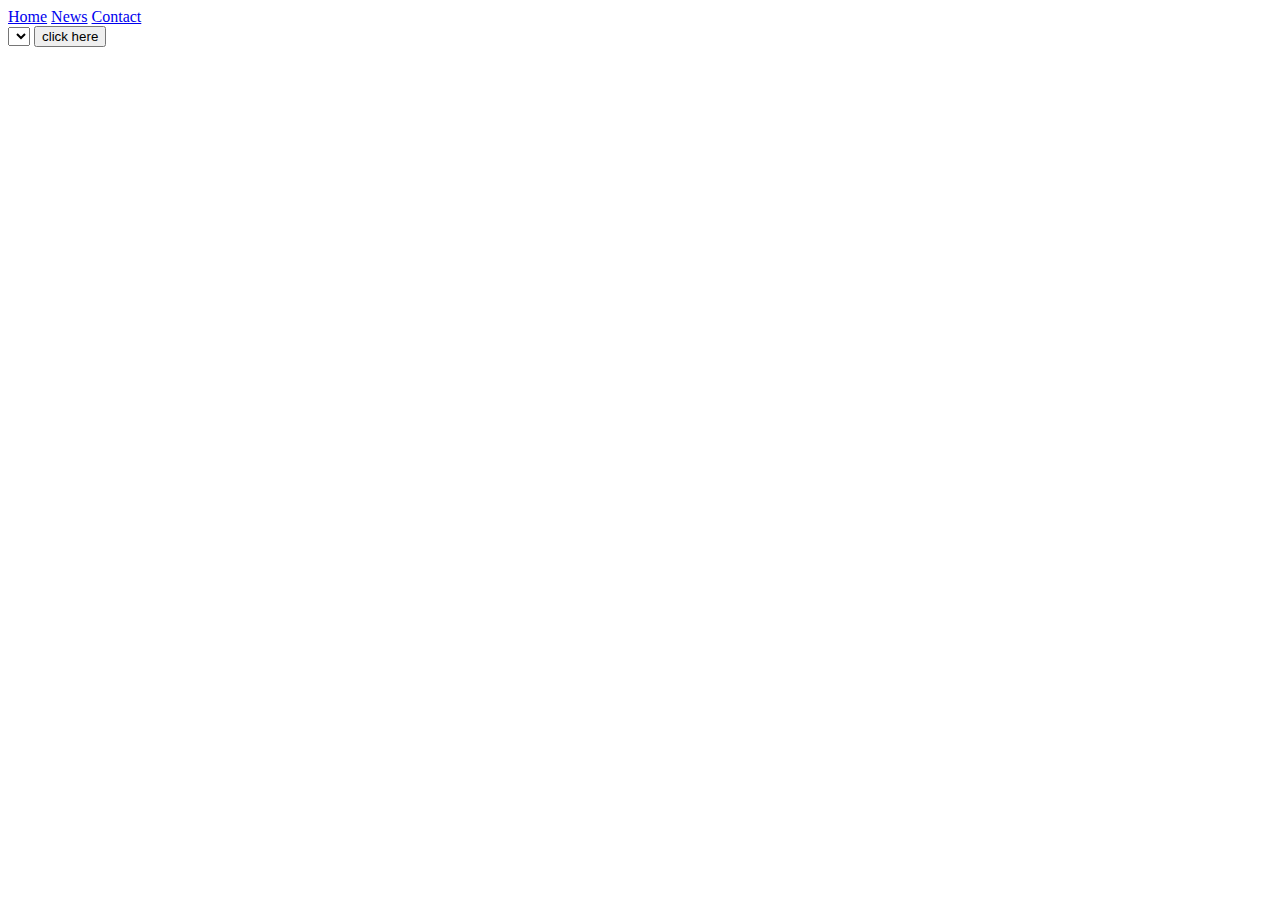
==== Capstone 2 Enjoying the outdoors/index.html @ 077736e0 "created nav bar" ====
<!DOCTYPE html>
<html lang="en">

<head>
    <meta charset="UTF-8">
    <meta http-equiv="X-UA-Compatible" content="IE=edge">
    <meta name="viewport" content="width=device-width, initial-scale=1.0">
    <title>Basic Project Template</title>
    <link rel="stylesheet" href="css/style.css">

</head>

<body>
   <div class="moving">
        <div class="moving-bg" >
            
        </div>
   </div>
        <!--Nav Bar-->
    <div>
        <nav>
            <div class="topnav">
                <a class="active" href="#home">Home</a>
                <a href="#news">News</a>
                <a href="#contact">Contact</a>
              </div>
        </nav>
    </div>
  
    <div>
    <main>
        <div id="app"></div>
        <div id="locations"></div>
        <div id="mountains"></div>


        <div id=""></div>
        <select id="mountain">

        </select>

        <button onclick="loadData();">
            click here
        </button>

    </main>
    </div>
    <footer>
    </footer>
    <script src="scripts/mountainData.js"></script>
    <script src="scripts/petsData.js"></script>
    <script src="scripts/app.js"></script>
</body>

</html>
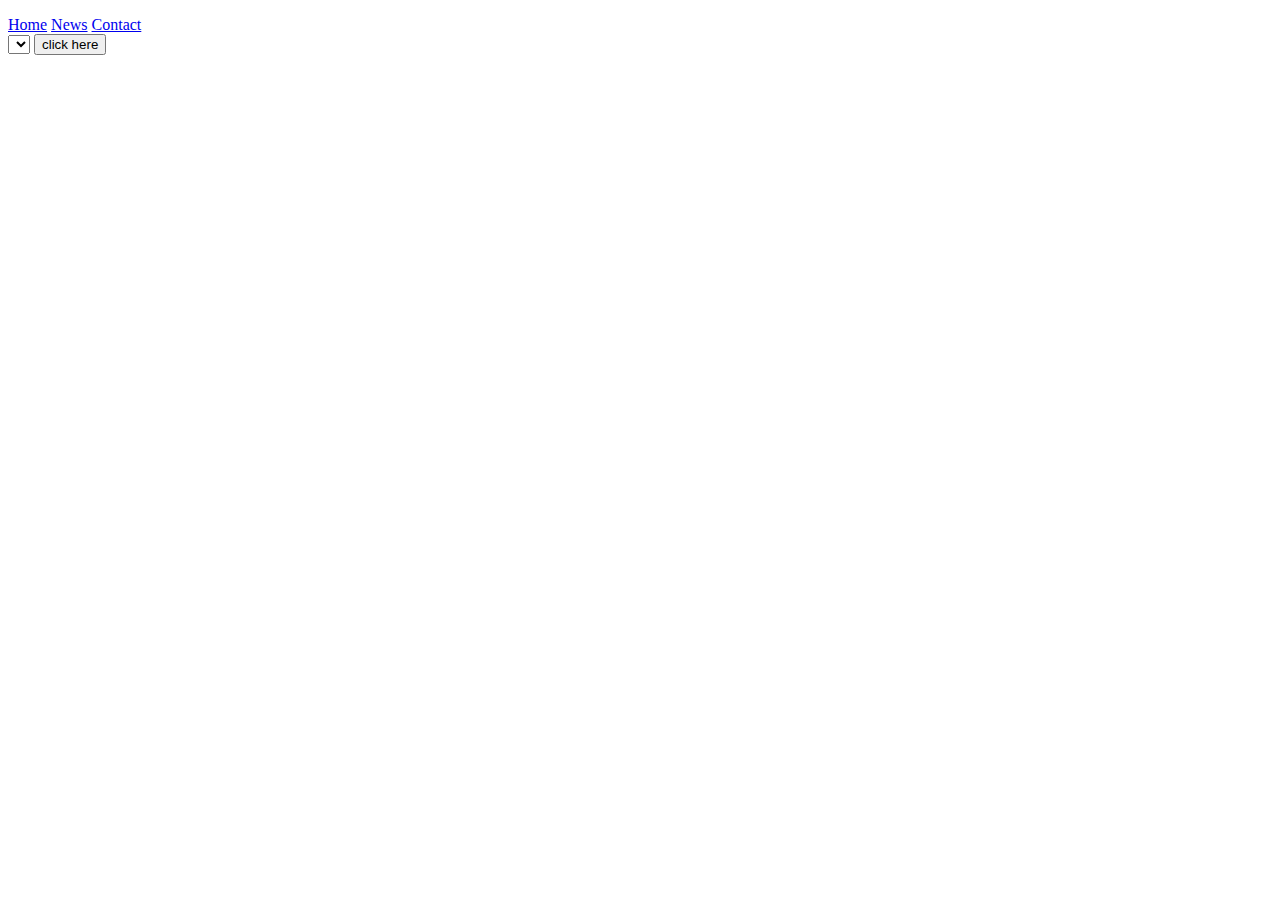
==== commit 2d6ac7fc: "Nav Bar" ====
--- a/Capstone 2 Enjoying the outdoors/index.html
+++ b/Capstone 2 Enjoying the outdoors/index.html
@@ -7,15 +7,11 @@
     <meta name="viewport" content="width=device-width, initial-scale=1.0">
     <title>Basic Project Template</title>
     <link rel="stylesheet" href="css/style.css">
-
+    <p style="background-image: url('//');"
 </head>
 
 <body>
-   <div class="moving">
-        <div class="moving-bg" >
-            
-        </div>
-   </div>
+    
         <!--Nav Bar-->
     <div>
         <nav>
